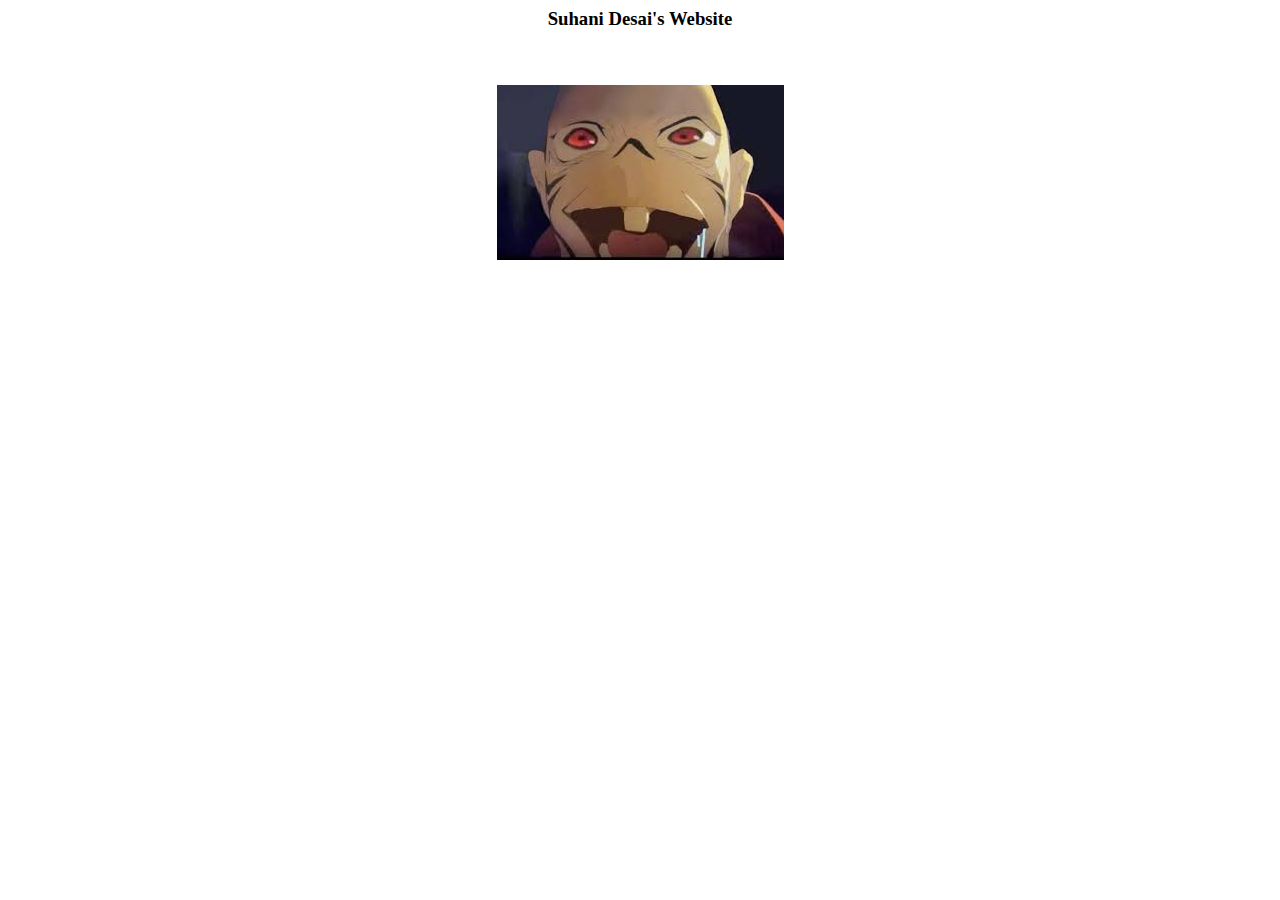
==== index.html @ 381d7b84 "Update index.html" ====
<html>
<head>
  </head>
  
  <body>
    <center>
    <h3> Suhani Desai's Website
      </h3>
      <br>
      <br>
      
      <img src="[data-uri]">
  </body>


</html>
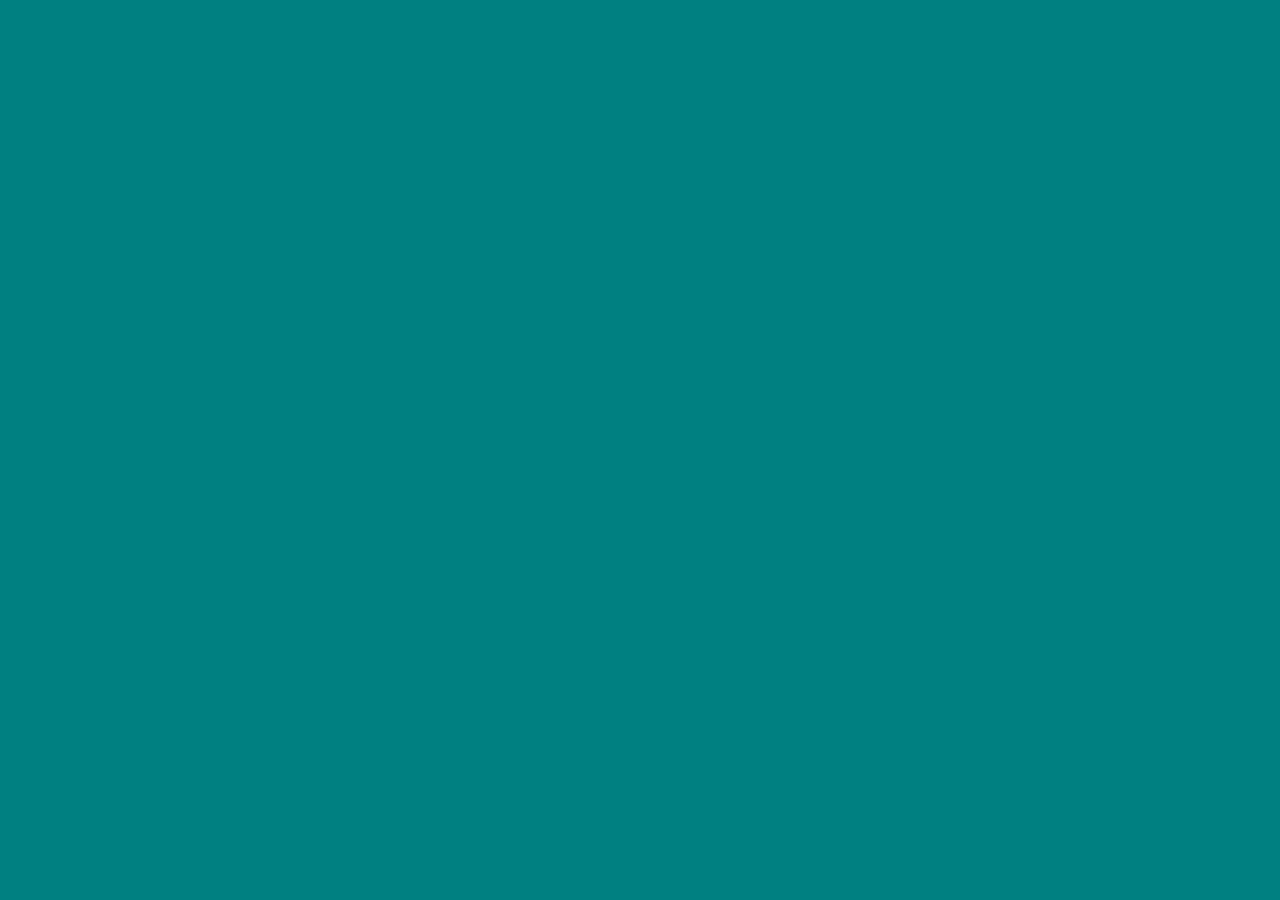
==== commit 6c002416: "Update index.html" ====
--- a/index.html
+++ b/index.html
@@ -1,5 +1,7 @@
 <html>
 <head>
+  <link rel="stylesheet" href="style.css">
+  <link rel="icon" href="https://
   </head>
   
   <body>
--- a/style.css
+++ b/style.css
@@ -0,0 +1,23 @@
+body {
+ background-color: teal;
+}
+h3 {
+  color: beige;
+  font-size: 70px; 
+  font-style: Times New Roman;
+  text-decoration: underline;
+  letter-spacing: 10px;
+  word-spacing: 10px;
+  text-shadow: 2px 2px 5px black;
+}
+h3: hover {
+  text-shadow: 2px 2px 5px purple;
+  text-decoration: underline;
+  font-size: 90px
+}
+
+img{
+  width: 25%;
+  border-radius: 50%;
+  border: dotted 8px purple;
+}
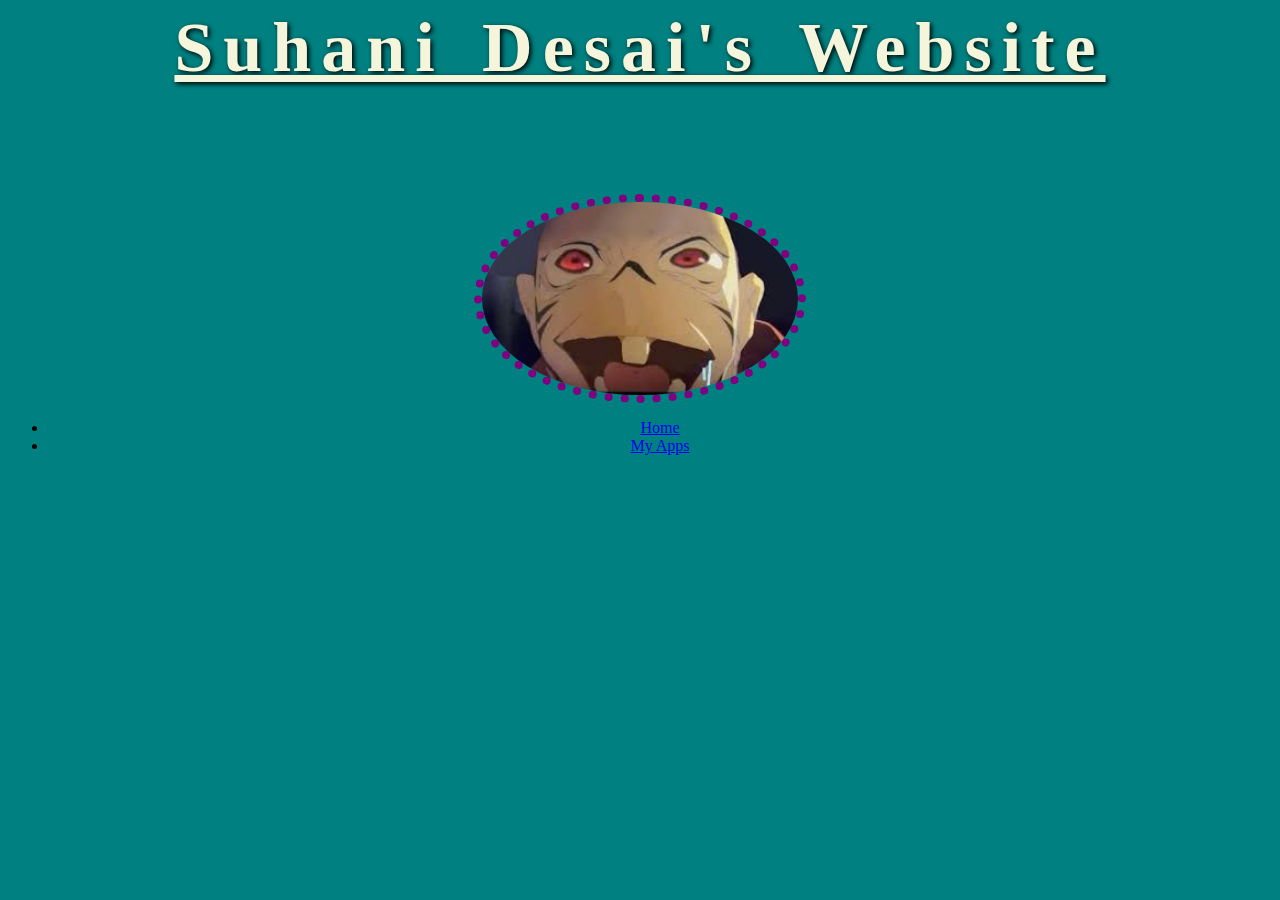
==== commit 1fcdc5f5: "Update index.html" ====
--- a/index.html
+++ b/index.html
@@ -1,7 +1,8 @@
 <html>
 <head>
   <link rel="stylesheet" href="style.css">
-  <link rel="icon" href="https://
+  <link rel="icon" href="link to image">
+  <title> Suhani Desai's Website </title>
   </head>
   
   <body>
@@ -12,6 +13,13 @@
       <br>
       
       <img src="[data-uri]">
+     <ul>
+       <li> <a href="index.html"> Home </a></li>
+       <li> <a href="appPage.html"> My Apps </a></li>
+    
+      </ul>
+      <br>
+      <br>   
   </body>
 
 
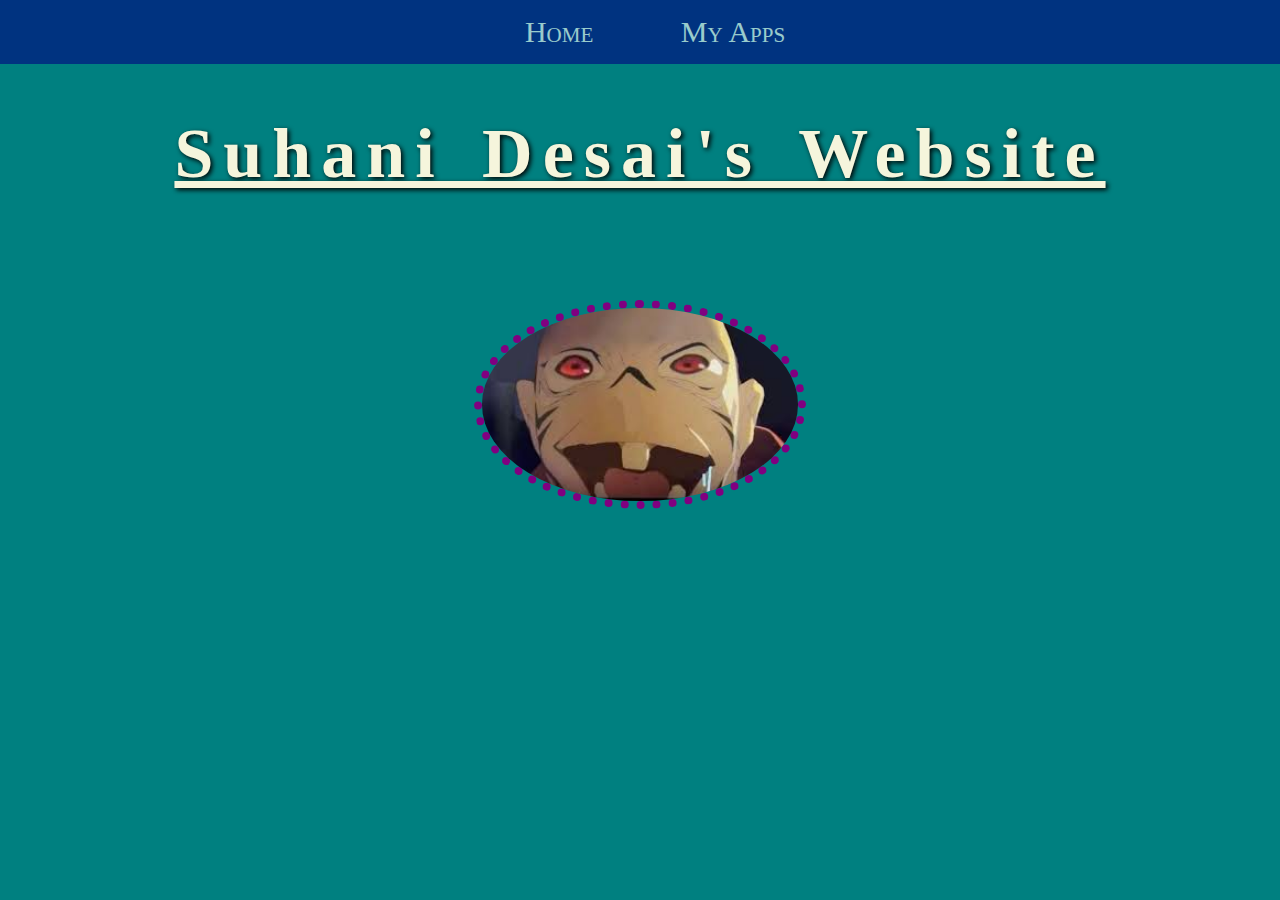
==== commit 2267c9a0: "Update index.html" ====
--- a/index.html
+++ b/index.html
@@ -7,6 +7,8 @@
   
   <body>
     <center>
+      <br>
+      <br>
     <h3> Suhani Desai's Website
       </h3>
       <br>
--- a/style.css
+++ b/style.css
@@ -1,6 +1,7 @@
 body {
- background-color: teal;
+  background-color: teal;
 }
+
 h3 {
   color: beige;
   font-size: 70px; 
@@ -21,3 +22,31 @@
   border-radius: 50%;
   border: dotted 8px purple;
 }
+ul {
+  list-style: none;
+  background-color:navy;
+  width: 100%;
+  margin: 0;
+  position: fixed;
+  left: 0;
+  top: 0;
+  opacity: .6;
+  padding: 15px;
+}
+
+li {
+  display: inline;
+  padding: 8px 40px;
+}
+a {
+  text-decoration: none;
+  color: white;
+  font-size: 30px;
+  font-variant: small-caps;
+}
+li a:hover {
+  background-color: purple;
+  padding: 18px 18px;
+  opacity: 1;
+ 
+}
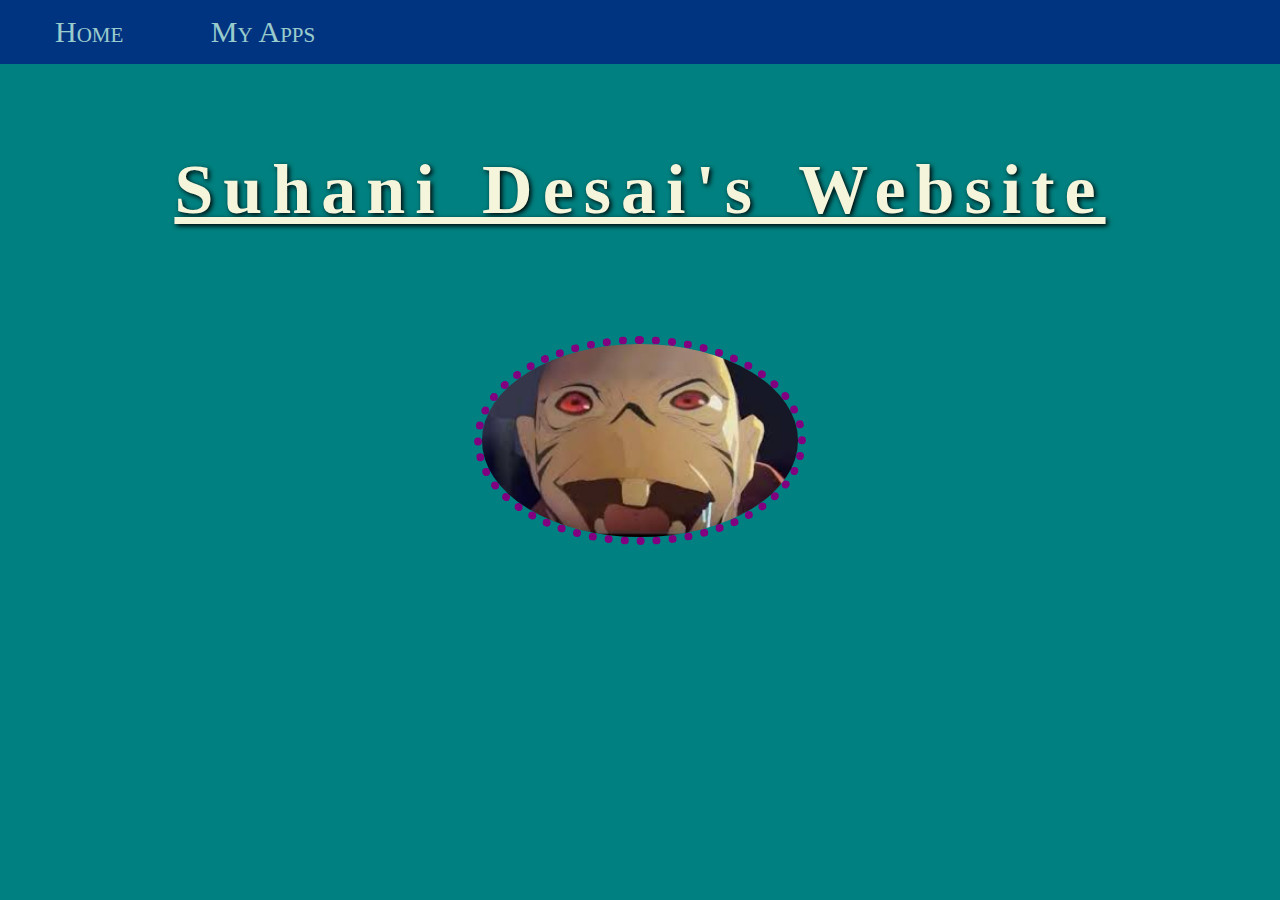
==== commit 72a16017: "Update index.html" ====
--- a/index.html
+++ b/index.html
@@ -6,6 +6,13 @@
   </head>
   
   <body>
+    <ul>
+       <li> <a href="index.html"> Home </a></li>
+       <li> <a href="appPage.html"> My Apps </a></li>
+    
+      </ul>
+      <br>
+      <br>   
     <center>
       <br>
       <br>
@@ -15,13 +22,7 @@
       <br>
       
       <img src="[data-uri]">
-     <ul>
-       <li> <a href="index.html"> Home </a></li>
-       <li> <a href="appPage.html"> My Apps </a></li>
-    
-      </ul>
-      <br>
-      <br>   
+     
   </body>
 
 
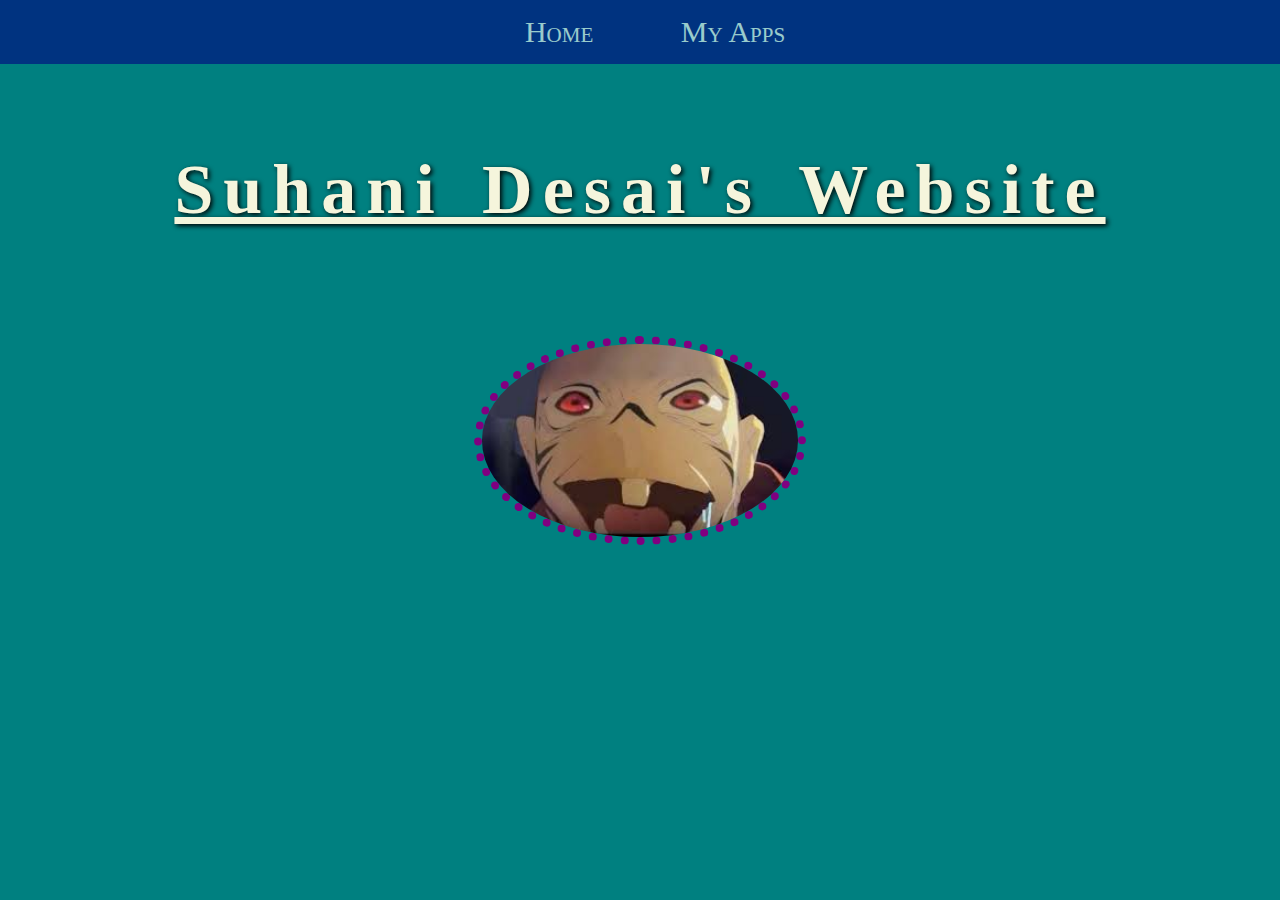
==== commit e0eeefc9: "Update index.html" ====
--- a/index.html
+++ b/index.html
@@ -6,14 +6,15 @@
   </head>
   
   <body>
-    <ul>
+   
+    <center>
+       <ul>
        <li> <a href="index.html"> Home </a></li>
        <li> <a href="appPage.html"> My Apps </a></li>
     
       </ul>
       <br>
       <br>   
-    <center>
       <br>
       <br>
     <h3> Suhani Desai's Website
